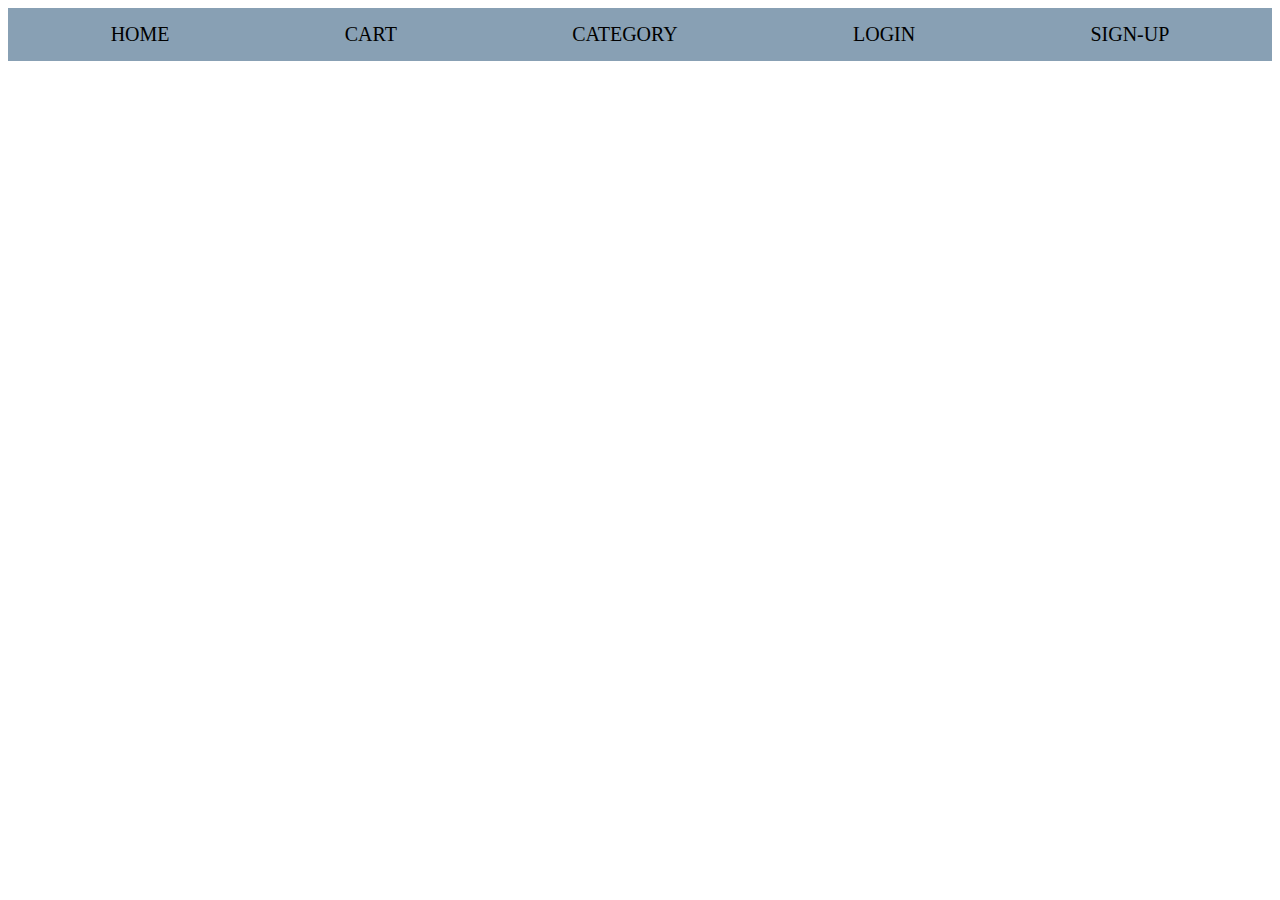
==== index.html @ 5905af33 "git web" ====
<!DOCTYPE html>
<html lang="en">
<head>
    <meta charset="UTF-8">
    <meta http-equiv="X-UA-Compatible" content="IE=edge">
    <meta name="viewport" content="width=device-width, initial-scale=1.0">
    <title>home</title>
    <link rel="stylesheet" href="style/index.css">
</head>
<body>
    <div id="nav">
        <a href="">home</a>
        <a href="pages/cart.html">cart</a>
        <a href="pages/category.html">category</a>
        <a href="pages/login.html">login</a>
        <a href="pages/sign.html">sign-up</a>
    </div>
</body>
</html>
---- style/index.css ----
#nav{
    background-color: rgb(136, 160, 180);
    display: flex;
    justify-content: space-around;
    padding: 15px;
}
#nav a{
    text-decoration: none;
    font-size: 20px;
    text-transform: uppercase;
    color: black;
}
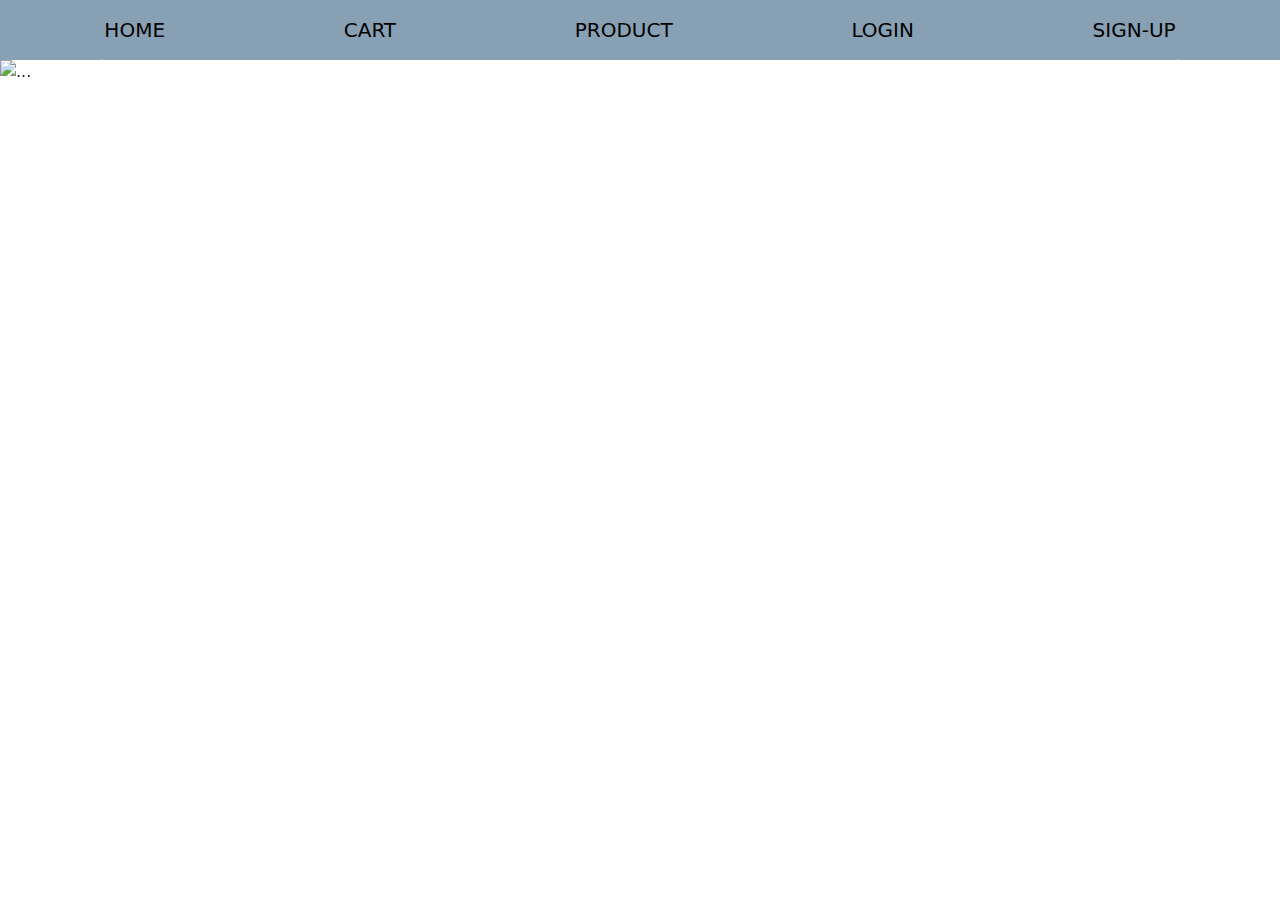
==== commit 1caabb0c: "product page complit" ====
--- a/index.html
+++ b/index.html
@@ -6,14 +6,43 @@
     <meta name="viewport" content="width=device-width, initial-scale=1.0">
     <title>home</title>
     <link rel="stylesheet" href="style/index.css">
+    <link rel="stylesheet" href="https://cdn.jsdelivr.net/npm/bootstrap@5.3.0-alpha3/dist/css/bootstrap.min.css">
 </head>
 <body>
     <div id="nav">
-        <a href="">home</a>
-        <a href="pages/cart.html">cart</a>
-        <a href="pages/category.html">category</a>
-        <a href="pages/login.html">login</a>
-        <a href="pages/sign.html">sign-up</a>
+      <a href="#">home</a>
+      <a href="pages/cart.html">cart</a>
+      <a href="pages/product.html">product</a>
+      <a href="pages/login.html">login</a>
+      <a href="pages/sign.html">sign-up</a>
+     
     </div>
+     <section>
+        <div class="banner">
+            <div id="carouselExample" class="carousel slide">
+                <div class="carousel-inner">
+                  <div class="carousel-item active">
+                    <img src="https://themewagon.github.io/UpConstruction/assets/img/hero-carousel/hero-carousel-5.jpg" class="d-block w-100" alt="...">
+                  </div>
+                  <div class="carousel-item">
+                    <img src="https://themewagon.github.io/UpConstruction/assets/img/hero-carousel/hero-carousel-5.jpg" class="d-block w-100" alt="...">
+                  </div>
+                  <div class="carousel-item">
+                    <img src="https://platinumlist.net/guide/everything-you-need-to-know-about-img-worlds-of-adventure" class="d-block w-100" alt="...">
+                  </div>
+                </div>
+                <button class="carousel-control-prev" type="button" data-bs-target="#carouselExample" data-bs-slide="prev">
+                  <span class="carousel-control-prev-icon" aria-hidden="true"></span>
+                  <span class="visually-hidden">Previous</span>
+                </button>
+                <button class="carousel-control-next" type="button" data-bs-target="#carouselExample" data-bs-slide="next">
+                  <span class="carousel-control-next-icon" aria-hidden="true"></span>
+                  <span class="visually-hidden">Next</span>
+                </button>
+              </div>
+        </div>
+    </section> 
+    <script src="https://cdn.jsdelivr.net/npm/bootstrap@5.3.0-alpha3/dist/js/bootstrap.bundle.min.js"></script>
+    <script src="script/index.js" type="module"></script>
 </body>
 </html>--- a/style/index.css
+++ b/style/index.css
@@ -1,5 +1,5 @@
 #nav{
-    background-color: rgb(136, 160, 180);
+    background-color: rgb(136, 160, 180); 
     display: flex;
     justify-content: space-around;
     padding: 15px;
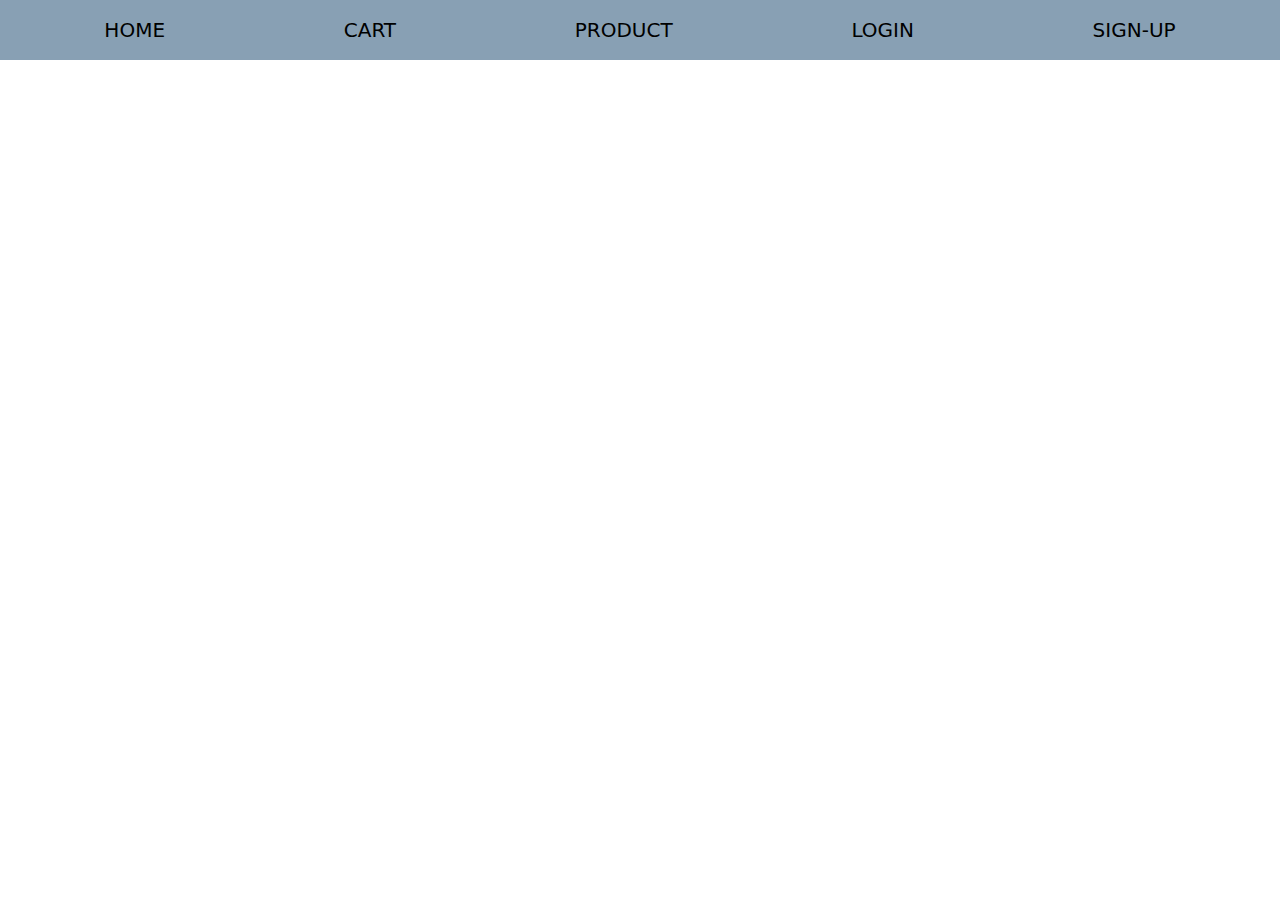
==== commit 0a5414fe: "new function" ====
--- a/index.html
+++ b/index.html
@@ -6,18 +6,12 @@
     <meta name="viewport" content="width=device-width, initial-scale=1.0">
     <title>home</title>
     <link rel="stylesheet" href="style/index.css">
+ 
     <link rel="stylesheet" href="https://cdn.jsdelivr.net/npm/bootstrap@5.3.0-alpha3/dist/css/bootstrap.min.css">
 </head>
 <body>
-    <div id="nav">
-      <a href="#">home</a>
-      <a href="pages/cart.html">cart</a>
-      <a href="pages/product.html">product</a>
-      <a href="pages/login.html">login</a>
-      <a href="pages/sign.html">sign-up</a>
-     
-    </div>
-     <section>
+    <div id="nav"></div>
+       <!-- <section>
         <div class="banner">
             <div id="carouselExample" class="carousel slide">
                 <div class="carousel-inner">
@@ -41,8 +35,8 @@
                 </button>
               </div>
         </div>
-    </section> 
+    </section>    -->
     <script src="https://cdn.jsdelivr.net/npm/bootstrap@5.3.0-alpha3/dist/js/bootstrap.bundle.min.js"></script>
     <script src="script/index.js" type="module"></script>
 </body>
-</html>+</html>
--- a/style/index.css
+++ b/style/index.css
@@ -3,6 +3,8 @@
     display: flex;
     justify-content: space-around;
     padding: 15px;
+    position: fixed;
+    width: 100%; 
 }
 #nav a{
     text-decoration: none;
